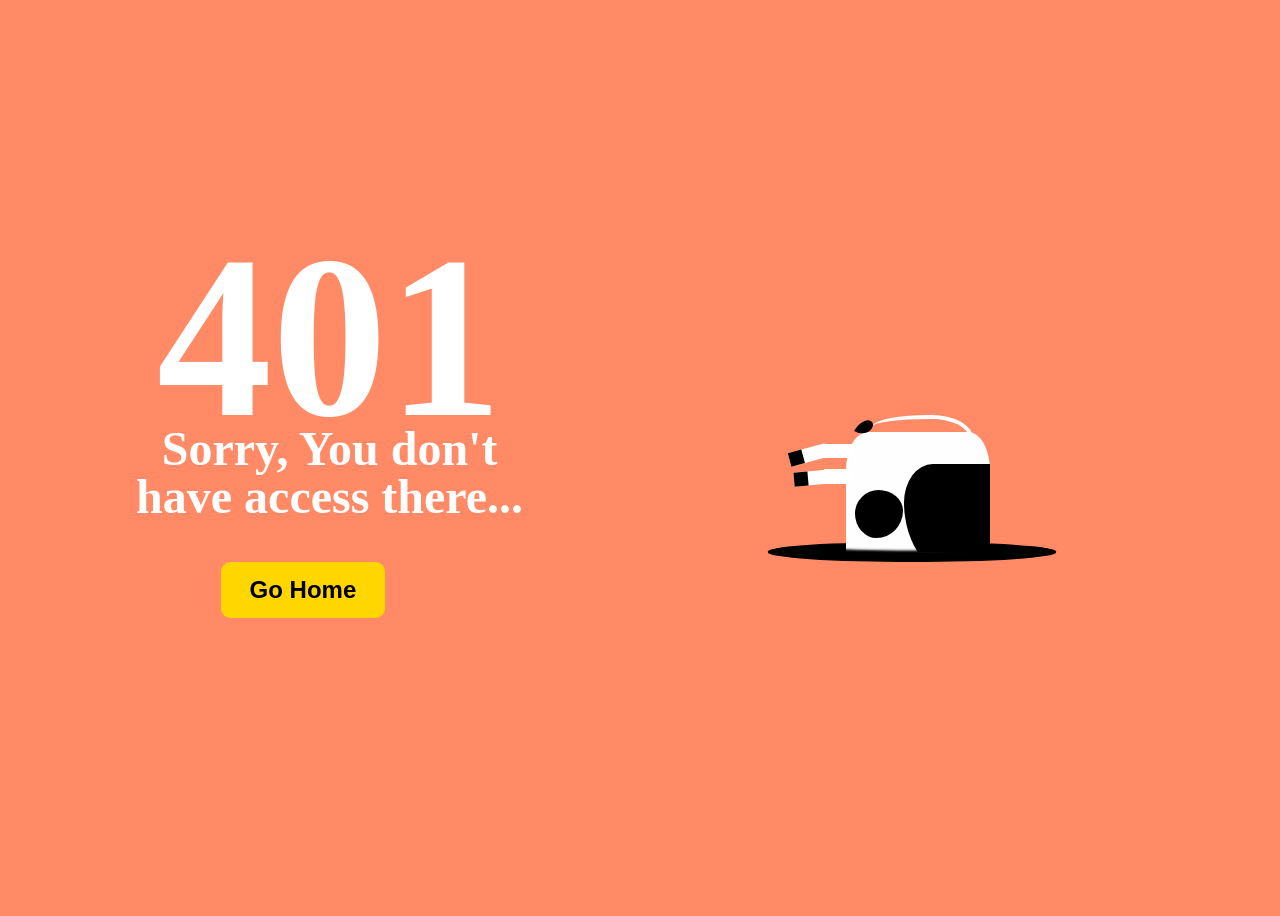
==== cow.html @ 2ab164c7 "Update and rename cow-401page.html to cow.html" ====
<!DOCTYPE html>
<html lang="en">
  <head>
    <meta charset="UTF-8">
    <meta name="viewport" content="width=device-width, initial-scale=1.0">
    <title>401 page</title>
    <style>
      *, *:after, *:before {
          box-sizing: border;
        }

        :root {
          font-size: 0.75vw;
          --bg:#FF8A65;
          --anime-speed: 0.2s;
        }

        body {
          height: 100vh;
          font-family: arial;
          background: var(--bg);
          overflow: hidden;
        }

        .cow {
          width: 30rem;
          aspect-ratio: 2/1;
          border-radius: 4rem/15%;
          background-color: #fefefe;
          position: absolute;
          top: 40%;
          z-index: 10;
          transform-origin: 100% 150%;
          left: 38%;
          transform: translateY(15rem) rotate(90deg);
          animation: jmb var(--anime-speed) linear, move calc(var(--anime-speed) * 10) linear;
        }
        .cow:before {
          content: "";
          position: absolute;
          left: 11%;
          top: 0;
          width: 40%;
          height: 60%;
          color: #000;
          background: currentcolor;
          border-radius: 0 0 100% 50%;
          box-shadow: 9rem -2rem 0 -2rem, 15rem -3rem 0 -3rem;
        }
        .cow:after {
          content: "";
          position: absolute;
          left: 20%;
          bottom: 6%;
          color: #000;
          background: currentcolor;
          box-shadow: 8rem -4rem 0 -1rem;
          width: 5rem;
          aspect-ratio: 1/1;
          border-radius: 43% 57% 51% 49%/51% 55% 45% 49%;
        }
        .cow .head {
          position: absolute;
          top: 0;
          left: 100%;
          z-index: 1;
        }
        .cow .head .face {
          width: 11rem;
          aspect-ratio: 12.5/7.5;
          background: #fff;
          box-shadow: -2rem 4.5rem #000 inset;
          border-radius: 10% 100% 50% 45%/44% 72% 26% 25%;
          transform: rotateX(180deg) rotate(-55deg) translate(-25%, -55%);
          position: relative;
          z-index: 10;
        }
        .cow .head:after, .cow .head:before {
          content: "";
          position: absolute;
          top: -3.5rem;
          left: -5.5rem;
          transform: rotate(-25deg);
          background: #000;
          width: 4rem;
          height: 5rem;
          z-index: 20;
          box-shadow: 0.2rem 0.1rem 0 0.2rem #fff inset;
          border-radius: 0% 100% 38% 62%/41% 73% 27% 59%;
        }
        .cow .head:before {
          z-index: 2;
          top: -4rem;
          left: -5rem;
          transform: rotate(-5deg);
        }
        .cow .leg {
          position: absolute;
          top: 95%;
          background: #FFF;
          width: 1.5rem;
          height: 3rem;
          transform-origin: top center;
        }
        .cow .leg:after {
          content: "";
          position: absolute;
          left: 0;
          top: 90%;
          width: 100%;
          height: 2.5rem;
          background: #FFF;
          border-bottom: 1.5rem solid #000;
        }
        .cow .leg.b {
          left: 4%;
          animation: legMoveB var(--anime-speed) alternate infinite;
        }
        .cow .leg.b.l {
          left: 13%;
        }
        .cow .leg.b.l:after {
          left: 10%;
          top: 75%;
          background: #FFF;
          transform: rotate(-5deg);
        }
        .cow .leg.b.r {
          animation-delay: var(--anime-speed);
        }
        .cow .leg.b.r:after {
          left: 32%;
          top: 90%;
          background: #FFF;
          transform: rotate(-15deg);
        }
        .cow .leg.f {
          right: 5%;
          animation: legMoveF var(--anime-speed) alternate infinite;
        }
        .cow .leg.f.l {
          right: 10%;
          animation-delay: var(--anime-speed);
        }
        .cow .leg.f.l:after {
          right: 10%;
          left: auto;
          top: 75%;
          background: #FFF;
          transform: rotate(5deg);
        }
        .cow .leg.f.r:after {
          right: 20%;
          left: auto;
          top: 90%;
          background: #FFF;
          transform: rotate(10deg);
        }
        .cow .tail {
          position: absolute;
          right: 98%;
          top: 12%;
          width: 2rem;
          height: 10rem;
          border-left: 0.5rem solid #fff;
          border-top: 0.5rem solid #fff;
          border-radius: 100% 0% 51% 49%/42% 100% 0% 58%;
          transform-origin: top left;
          animation: tail 0.75s alternate infinite;
        }
        .cow .tail:after {
          content: "";
          position: absolute;
          left: 7%;
          top: 100%;
          background: #000;
          width: 1.5rem;
          height: 1.75rem;
          border-radius: 70% 30% 100% 0%/100% 30% 70% 0%;
          transform: rotate(-60deg);
        }

        .well {
          background: #000;
          width: 30rem;
          height: 2rem;
          position: absolute;
          top: calc(40% + 19rem);
          left: 60%;
          border-radius: 50%;
        }
        .well:before {
          content: "";
          position: absolute;
          left: 0;
          top: 0%;
          width: 100%;
          height: 100%;
          border-radius: 50%;
          box-shadow: 0 -1.2rem 0.25rem #000 inset;
          z-index: 110;
        }
        .well::after {
          content: "";
          position: absolute;
          left: 0;
          top: 50%;
          width: 100%;
          height: 24rem;
          background: var(--bg);
          z-index: 100;
        }

        .home-btn {
          position: absolute;
          left: -190%;
          top: 2rem;
          font-size: 2.5rem;
          font-weight: bold;
          color: #000;
          background: #FFD600;
          display: inline-block;
          text-decoration: none;
          padding: 1.5rem 3rem;
          border-radius: 1rem;
          transition: background 0.3s ease-in;
          transform-origin: 45rem 45rem;
          animation: btnAnim calc(var(--anime-speed) * 20) linear;
        }
        .home-btn:hover {
          background: #FBC02D;
        }

        .text-box {
          font-family: "Cabin Sketch", serif;
          font-weight: 700;
          color: #fff;
          text-align: center;
          position: absolute;
          left: 10%;
          top: 28%;
          animation: textAnim calc(var(--anime-speed) * 18) linear;
        }
        .text-box h1 {
          font-size: 24rem;
          margin: 0;
          line-height: 18rem;
        }
        .text-box p {
          width: 42rem;
          font-size: 5rem;
          line-height: 1;
          margin: 0;
        }

        @keyframes btnAnim {
          0%, 48% {
            transform: translateX(-10rem) rotate(95deg);
          }
          55%, 100% {
            transform: translateX(0rem) rotate(0deg);
          }
        }
        @keyframes textAnim {
          0%, 60% {
            top: 0%;
            transform: translatey(0);
            opacity: 0;
          }
          70%, 76%, 85% {
            top: 28%;
            transform: translatey(5%);
            opacity: 1;
          }
          73%, 79% {
            top: 28%;
            transform: translatey(-15%);
            opacity: 1;
          }
          100% {
            top: 28%;
            transform: translatey(0);
          }
        }
        @keyframes move {
          0% {
            left: 0%;
            transform: translateY(0) rotate(0deg);
          }
          85% {
            left: 38%;
            transform: translateY(0) rotate(0deg);
          }
          90% {
            left: 40%;
            transform: translateY(0) rotate(5deg);
          }
          95% {
            left: 38%;
            transform: translateY(0) rotate(90deg);
          }
          100% {
            left: 38%;
            transform: translateY(15rem) rotate(90deg);
          }
        }
        @keyframes jmb {
          0%, 100% {
            transform: translatey(0);
          }
          50% {
            transform: translatey(5px);
          }
        }
        @keyframes legMoveB {
          0% {
            transform: rotate(2deg) translatey(0%);
          }
          100% {
            transform: rotate(-5deg) translatey(-5%);
          }
        }
        @keyframes legMoveF {
          0% {
            transform: rotate(0deg) translatey(0%);
          }
          100% {
            transform: rotate(-15deg) translatey(-5%);
          }
        }
        @keyframes tail {
          0% {
            transform: rotate(3deg);
            height: 10rem;
          }
          100% {
            transform: rotate(-3deg);
            height: 8rem;
          }
        }
    </style>
  </head>
  <body>
        
    <div class="cow">
      <div class="head">
        <div class="face"></div>
      </div>
      <div class="leg b l"></div>
      <div class="leg b r"></div>
      <div class="leg f l"></div>
      <div class="leg f r"></div>
      <div class="tail"></div>
    </div>
    <div class="well"><a class="home-btn">Go Home</a></div>
    <div class="text-box">
      <h1>401</h1>
      <p>Sorry, You don't have access there...</p>
    </div>
  </body>
</html>
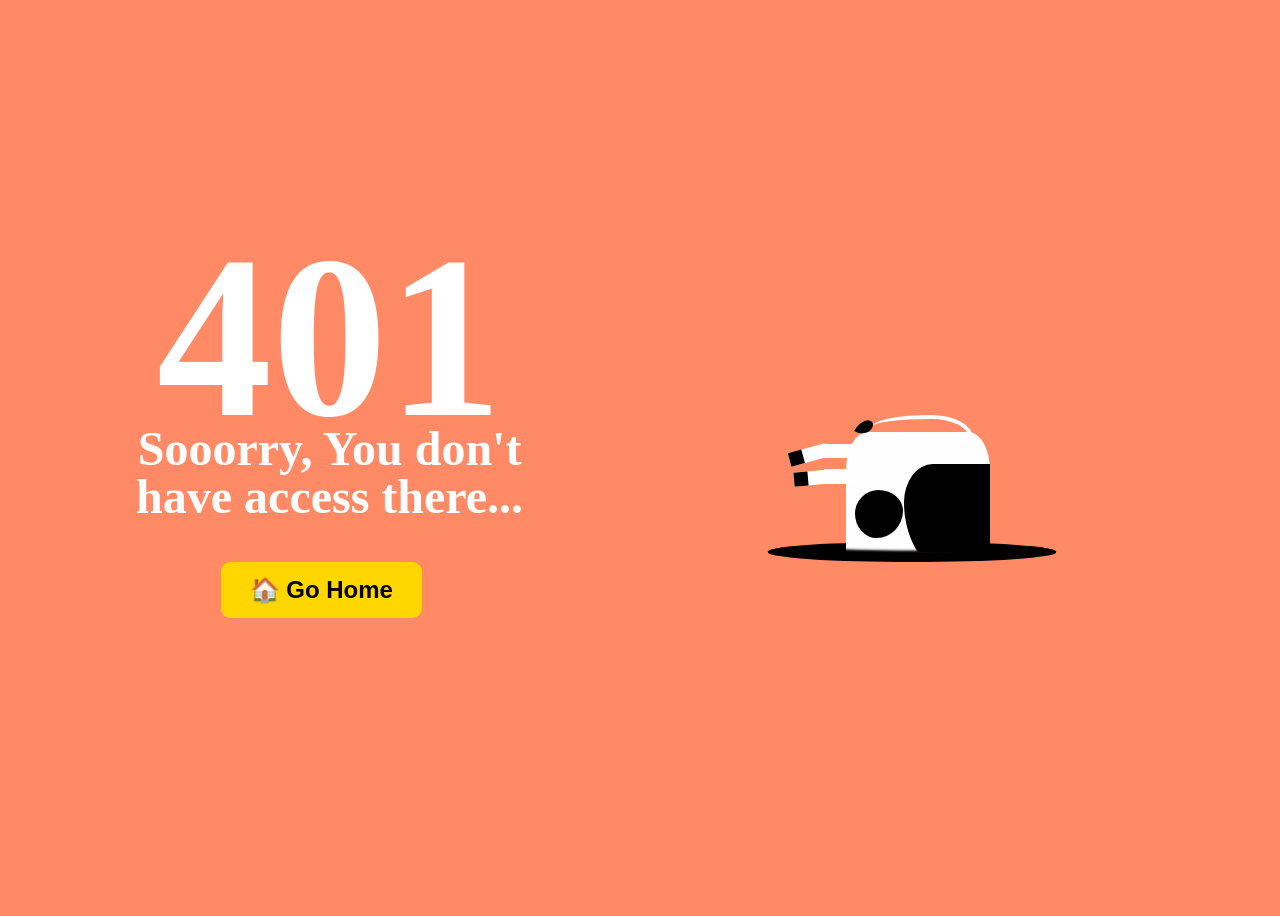
==== commit b99cea58: "Update cow.html" ====
--- a/cow.html
+++ b/cow.html
@@ -352,10 +352,13 @@
       <div class="leg f r"></div>
       <div class="tail"></div>
     </div>
-    <div class="well"><a class="home-btn">Go Home</a></div>
-    <div class="text-box">
+  <div class="well">
+    <a class="home-btn" href="index.html">🏠 Go Home</a>
+  </div>
+
+  <div class="text-box">
       <h1>401</h1>
-      <p>Sorry, You don't have access there...</p>
+      <p>Sooorry, You don't have access there...</p>
     </div>
   </body>
 </html>
